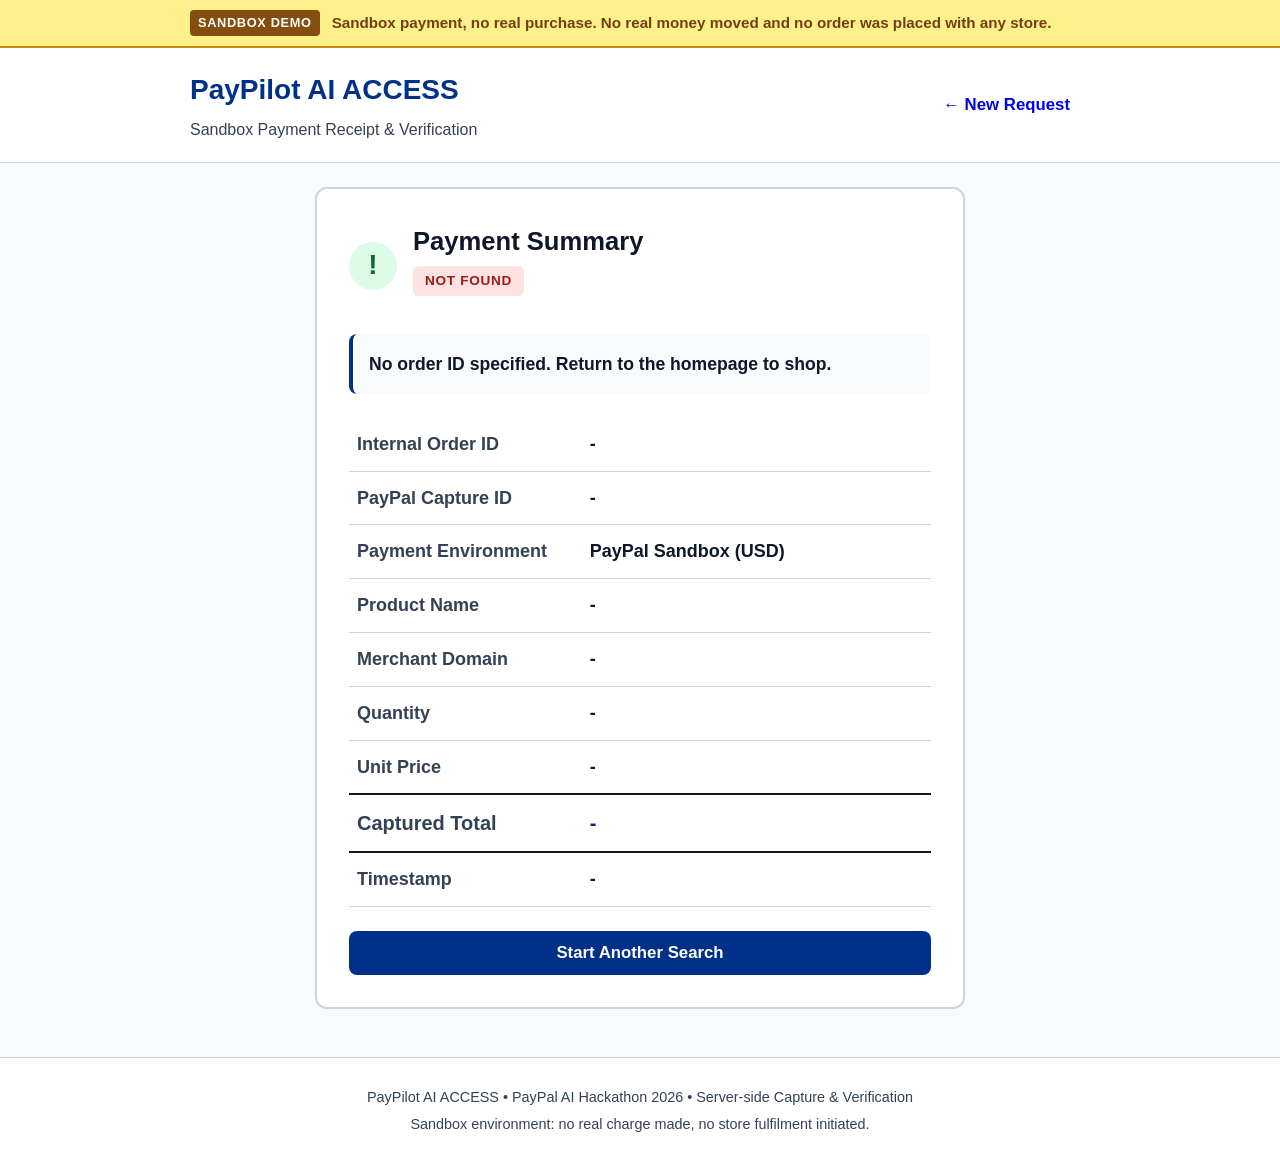
==== static/receipt.html @ 271fe2a2 "feat: implement accessible voice-first frontend and dynamic PayPal SDK configuration" ====
<!DOCTYPE html>
<html lang="en">
<head>
  <meta charset="UTF-8">
  <meta name="viewport" content="width=device-width, initial-scale=1.0">
  <title>Payment Receipt - PayPilot AI ACCESS</title>
  <link rel="stylesheet" href="styles.css">
</head>
<body>
  <a href="#main-content" class="skip-link">Skip to main content</a>

  <!-- Top Sandbox Environment Banner -->
  <aside id="sandbox-banner" class="sandbox-banner" role="region" aria-label="Environment notice">
    <div class="banner-inner">
      <span class="banner-badge">SANDBOX DEMO</span>
      <p class="banner-text">Sandbox payment, no real purchase. No real money moved and no order was placed with any store.</p>
    </div>
  </aside>

  <header class="app-header">
    <div class="header-container">
      <div class="brand">
        <h1 class="brand-title">PayPilot AI ACCESS</h1>
        <p class="brand-tagline">Sandbox Payment Receipt & Verification</p>
      </div>
      <div>
        <a href="/" class="control-btn nav-link-btn">← New Request</a>
      </div>
    </div>
  </header>

  <main id="main-content" tabindex="-1">
    <section class="receipt-section" aria-labelledby="receipt-heading">
      <div class="receipt-card">
        <div class="receipt-header">
          <div id="status-icon" class="receipt-status-icon" aria-hidden="true">✓</div>
          <div>
            <h2 id="receipt-heading" class="receipt-title">Payment Summary</h2>
            <p id="receipt-status-badge" class="status-badge status-verified">VERIFIED</p>
          </div>
        </div>

        <div id="receipt-message-box" class="receipt-message-box" role="status">
          <p id="receipt-message" class="receipt-message">Loading receipt...</p>
        </div>

        <div class="receipt-table-wrapper">
          <table class="receipt-table">
            <caption class="visually-hidden">Order and payment transaction details</caption>
            <tbody>
              <tr>
                <th scope="row">Internal Order ID</th>
                <td id="rcpt-order-id">-</td>
              </tr>
              <tr>
                <th scope="row">PayPal Capture ID</th>
                <td id="rcpt-capture-id">-</td>
              </tr>
              <tr>
                <th scope="row">Payment Environment</th>
                <td><span class="sandbox-tag">PayPal Sandbox (USD)</span></td>
              </tr>
              <tr>
                <th scope="row">Product Name</th>
                <td id="rcpt-title">-</td>
              </tr>
              <tr>
                <th scope="row">Merchant Domain</th>
                <td id="rcpt-merchant">-</td>
              </tr>
              <tr>
                <th scope="row">Quantity</th>
                <td id="rcpt-quantity">-</td>
              </tr>
              <tr>
                <th scope="row">Unit Price</th>
                <td id="rcpt-unit-price">-</td>
              </tr>
              <tr class="total-row">
                <th scope="row">Captured Total</th>
                <td id="rcpt-total" class="rcpt-total-val">-</td>
              </tr>
              <tr>
                <th scope="row">Timestamp</th>
                <td id="rcpt-timestamp">-</td>
              </tr>
            </tbody>
          </table>
        </div>

        <div id="retailer-link-box" class="retailer-link-box" hidden>
          <p class="retailer-note">Want to inspect the real item at the merchant?</p>
          <a id="rcpt-retailer-url" href="#" target="_blank" rel="noopener noreferrer" class="retailer-btn">
            <span>View on Retailer Website</span>
            <span aria-hidden="true"> ↗</span>
          </a>
        </div>

        <div class="receipt-actions">
          <a href="/" class="primary-btn receipt-back-btn">Start Another Search</a>
        </div>
      </div>
    </section>
  </main>

  <footer class="app-footer">
    <div class="footer-container">
      <p>PayPilot AI ACCESS &bull; PayPal AI Hackathon 2026 &bull; Server-side Capture & Verification</p>
      <p class="footer-disclaimer">Sandbox environment: no real charge made, no store fulfilment initiated.</p>
    </div>
  </footer>

  <script>
    // Receipt page loader: fetches GET /api/orders/{order_id} safely
    document.addEventListener("DOMContentLoaded", async () => {
      const params = new URLSearchParams(window.location.search);
      const orderId = params.get("order");

      const msgEl = document.getElementById("receipt-message");
      const badgeEl = document.getElementById("receipt-status-badge");
      const iconEl = document.getElementById("status-icon");

      if (!orderId) {
        msgEl.textContent = "No order ID specified. Return to the homepage to shop.";
        badgeEl.textContent = "NOT FOUND";
        badgeEl.className = "status-badge status-failed";
        iconEl.textContent = "!";
        return;
      }

      try {
        const res = await fetch("/api/orders/" + encodeURIComponent(orderId));
        if (!res.ok) {
          const err = await res.json().catch(() => ({}));
          const errMsg = err.error ? err.error.message : "Failed to load order.";
          msgEl.textContent = errMsg;
          badgeEl.textContent = "ERROR";
          badgeEl.className = "status-badge status-failed";
          iconEl.textContent = "!";
          return;
        }

        const data = await res.json();
        
        // Populate fields via textContent exclusively
        document.getElementById("rcpt-order-id").textContent = data.order_id || "-";
        document.getElementById("rcpt-capture-id").textContent = data.paypal_capture_id || "(Pending / None)";
        document.getElementById("rcpt-title").textContent = data.title || "-";
        document.getElementById("rcpt-merchant").textContent = data.merchant_domain || "-";
        document.getElementById("rcpt-quantity").textContent = String(data.quantity || 1);
        document.getElementById("rcpt-unit-price").textContent = "$" + (data.unit_price || "0.00") + " " + (data.currency || "USD");
        document.getElementById("rcpt-total").textContent = "$" + (data.total || "0.00") + " " + (data.currency || "USD");
        document.getElementById("rcpt-timestamp").textContent = data.captured_at ? new Date(data.captured_at).toLocaleString() : new Date().toLocaleString();

        msgEl.textContent = data.message || "Payment processed.";

        // Status badge styling
        if (data.status === "CAPTURED_VERIFIED") {
          badgeEl.textContent = "VERIFIED";
          badgeEl.className = "status-badge status-verified";
          iconEl.textContent = "✓";
        } else if (data.status === "PENDING") {
          badgeEl.textContent = "PENDING";
          badgeEl.className = "status-badge status-pending";
          iconEl.textContent = "⏳";
        } else if (data.status === "CANCELLED") {
          badgeEl.textContent = "CANCELLED";
          badgeEl.className = "status-badge status-cancelled";
          iconEl.textContent = "✕";
        } else {
          badgeEl.textContent = "FAILED";
          badgeEl.className = "status-badge status-failed";
          iconEl.textContent = "✕";
        }

        // Retailer link if available
        if (data.retailer_url) {
          const linkEl = document.getElementById("rcpt-retailer-url");
          linkEl.href = data.retailer_url;
          document.getElementById("retailer-link-box").hidden = false;
        }
      } catch (e) {
        msgEl.textContent = "Network error loading receipt. Please refresh or try again.";
        badgeEl.textContent = "ERROR";
        badgeEl.className = "status-badge status-failed";
        iconEl.textContent = "!";
      }
    });
  </script>
</body>
</html>
---- static/styles.css ----
/* ==========================================================================
   PayPilot AI ACCESS - Core Accessible Stylesheet
   Compliant with WCAG 2.1 AA (4.5:1 contrast, 44px targets, visible focus)
   ========================================================================== */

:root {
  /* High contrast color palette */
  --color-primary: #003087;      /* PayPal Blue - 10.5:1 on white */
  --color-primary-hover: #002266;
  --color-primary-active: #001640;
  --color-focus: #005ea6;        /* High visibility outline */
  
  --color-text-main: #0f172a;    /* Deep slate - 15.5:1 on white */
  --color-text-muted: #334155;   /* 7.5:1 on white */
  --color-bg-page: #f8fafc;
  --color-bg-card: #ffffff;
  --color-border: #cbd5e1;
  --color-border-hover: #94a3b8;

  /* State colors */
  --color-verified: #166534;    /* 6.8:1 on white */
  --color-verified-bg: #dcfce7;
  --color-pending: #854d0e;     /* 5.2:1 on white */
  --color-pending-bg: #fef9c3;
  --color-failed: #991b1b;      /* 7.1:1 on white */
  --color-failed-bg: #fee2e2;
  
  /* Touch & Typography scale */
  --target-size-min: 44px;
  --font-base: 1.125rem;        /* 18px readable default */
  --font-line-height: 1.6;
}

/* Accessibility: Visible Focus Indicators */
:focus-visible {
  outline: 3px solid var(--color-focus) !important;
  outline-offset: 3px !important;
}

/* Skip link (Accessible bypass block) */
.skip-link {
  position: absolute;
  top: -100px;
  left: 1rem;
  background: var(--color-primary);
  color: #ffffff;
  padding: 0.75rem 1.25rem;
  font-weight: 700;
  font-size: 1rem;
  z-index: 9999;
  border-radius: 4px;
  text-decoration: none;
  transition: top 0.2s ease;
}

.skip-link:focus {
  top: 1rem;
}

/* Visually Hidden Screen Reader utility */
.visually-hidden {
  position: absolute !important;
  width: 1px !important;
  height: 1px !important;
  padding: 0 !important;
  margin: -1px !important;
  overflow: hidden !important;
  clip: rect(0, 0, 0, 0) !important;
  white-space: nowrap !important;
  border: 0 !important;
}

/* Base Document Layout */
*, *::before, *::after {
  box-sizing: border-box;
}

body {
  margin: 0;
  font-family: -apple-system, BlinkMacSystemFont, "Segoe UI", Roboto, "Helvetica Neue", Arial, sans-serif;
  font-size: var(--font-base);
  line-height: var(--font-line-height);
  color: var(--color-text-main);
  background-color: var(--color-bg-page);
  min-height: 100vh;
  display: flex;
  flex-direction: column;
}

/* Top Sandbox Notice Banner */
.sandbox-banner {
  background-color: #fef08a;
  border-bottom: 2px solid #ca8a04;
  color: #713f12;
  padding: 0.6rem 1rem;
}

.banner-inner {
  max-width: 900px;
  margin: 0 auto;
  display: flex;
  align-items: center;
  gap: 0.75rem;
  flex-wrap: wrap;
}

.banner-badge {
  background-color: #854d0e;
  color: #ffffff;
  font-size: 0.8rem;
  font-weight: 800;
  padding: 0.2rem 0.5rem;
  border-radius: 4px;
  letter-spacing: 0.05em;
}

.banner-text {
  margin: 0;
  font-size: 0.95rem;
  font-weight: 600;
}

/* Application Header */
.app-header {
  background-color: var(--color-bg-card);
  border-bottom: 1px solid var(--color-border);
  padding: 1.25rem 1rem;
}

.header-container {
  max-width: 900px;
  margin: 0 auto;
  display: flex;
  justify-content: space-between;
  align-items: center;
  flex-wrap: wrap;
  gap: 1rem;
}

.brand-title {
  margin: 0;
  font-size: 1.75rem;
  color: var(--color-primary);
  font-weight: 800;
}

.brand-tagline {
  margin: 0.25rem 0 0 0;
  color: var(--color-text-muted);
  font-size: 1rem;
}

/* Main Content Area */
main {
  max-width: 900px;
  width: 100%;
  margin: 0 auto;
  padding: 1.5rem 1rem 3rem 1rem;
  flex: 1;
}

/* Agent Hero Dialogue Section */
.agent-hero {
  background-color: var(--color-bg-card);
  border: 2px solid var(--color-border);
  border-radius: 12px;
  padding: 1.5rem;
  display: flex;
  align-items: flex-start;
  gap: 1.25rem;
  margin-bottom: 2rem;
  box-shadow: 0 2px 4px rgba(0, 0, 0, 0.04);
}

.agent-avatar {
  position: relative;
  width: 52px;
  height: 52px;
  background-color: #e0f2fe;
  border-radius: 50%;
  display: flex;
  align-items: center;
  justify-content: center;
  flex-shrink: 0;
}

.avatar-icon {
  font-size: 1.75rem;
}

.agent-dialogue-box {
  flex: 1;
}

.agent-message {
  margin: 0;
  font-size: 1.3rem;
  font-weight: 600;
  color: var(--color-text-main);
  line-height: 1.4;
}

.agent-state-sub {
  margin: 0.35rem 0 0 0;
  font-size: 0.85rem;
  color: var(--color-text-muted);
  text-transform: uppercase;
  letter-spacing: 0.05em;
  font-weight: 700;
}

/* Search Form Section */
.search-form {
  background-color: var(--color-bg-card);
  border: 1px solid var(--color-border);
  border-radius: 12px;
  padding: 1.5rem;
  margin-bottom: 2rem;
}

.form-group {
  margin-bottom: 1rem;
}

.form-label {
  display: block;
  font-size: 1.15rem;
  font-weight: 700;
  margin-bottom: 0.3rem;
}

.form-hint {
  display: block;
  font-size: 0.95rem;
  color: var(--color-text-muted);
  margin-bottom: 0.75rem;
}

.input-with-actions {
  display: flex;
  gap: 0.5rem;
  flex-wrap: wrap;
}

.text-input {
  flex: 1;
  min-width: 250px;
  min-height: var(--target-size-min);
  padding: 0.75rem 1rem;
  font-size: 1.125rem;
  border: 2px solid var(--color-border);
  border-radius: 8px;
  background: #ffffff;
  color: var(--color-text-main);
}

.text-input:focus {
  border-color: var(--color-primary);
}

/* Touch targets >= 44px */
.mic-btn, .submit-btn, .primary-btn, .secondary-btn, .control-btn {
  min-height: var(--target-size-min);
  min-width: var(--target-size-min);
  font-size: 1.05rem;
  font-weight: 700;
  border-radius: 8px;
  cursor: pointer;
  display: inline-flex;
  align-items: center;
  justify-content: center;
  gap: 0.4rem;
  padding: 0.5rem 1.25rem;
  border: none;
  text-decoration: none;
}

.mic-btn {
  background-color: #f1f5f9;
  color: var(--color-text-main);
  border: 2px solid var(--color-border);
}

.mic-btn:hover {
  background-color: #e2e8f0;
}

.mic-btn.listening {
  background-color: #fee2e2;
  border-color: #ef4444;
  color: #991b1b;
  animation: pulse-ring 1.5s infinite;
}

.submit-btn, .primary-btn {
  background-color: var(--color-primary);
  color: #ffffff;
}

.submit-btn:hover, .primary-btn:hover {
  background-color: var(--color-primary-hover);
}

.secondary-btn {
  background-color: #f1f5f9;
  color: var(--color-text-main);
  border: 2px solid var(--color-border);
}

.secondary-btn:hover {
  background-color: #e2e8f0;
}

.form-row-budget {
  display: flex;
  align-items: center;
  gap: 0.75rem;
  margin-top: 1rem;
  flex-wrap: wrap;
}

.form-label-budget {
  font-weight: 600;
  font-size: 1rem;
}

.budget-input-wrapper {
  display: inline-flex;
  align-items: center;
  position: relative;
}

.currency-symbol {
  position: absolute;
  left: 0.75rem;
  font-weight: 700;
  color: var(--color-text-muted);
}

.budget-input {
  min-height: var(--target-size-min);
  padding: 0.5rem 0.75rem 0.5rem 1.75rem;
  border: 2px solid var(--color-border);
  border-radius: 6px;
  font-size: 1.05rem;
  width: 140px;
}

/* Products Grid */
.products-grid {
  display: grid;
  grid-template-columns: repeat(auto-fit, minmax(260px, 1fr));
  gap: 1.5rem;
  margin-top: 1rem;
}

.product-card {
  background-color: var(--color-bg-card);
  border: 2px solid var(--color-border);
  border-radius: 12px;
  padding: 1.25rem;
  display: flex;
  flex-direction: column;
  transition: border-color 0.2s ease;
}

.product-card:hover {
  border-color: var(--color-primary);
}

.product-img-wrapper {
  width: 100%;
  height: 180px;
  background-color: #f8fafc;
  border-radius: 8px;
  overflow: hidden;
  display: flex;
  align-items: center;
  justify-content: center;
  margin-bottom: 0.75rem;
}

.product-img {
  max-width: 100%;
  max-height: 100%;
  object-fit: contain;
}

.product-title {
  margin: 0 0 0.5rem 0;
  font-size: 1.15rem;
  font-weight: 700;
  line-height: 1.35;
}

.product-price-bar {
  display: flex;
  justify-content: space-between;
  align-items: baseline;
  margin-bottom: 0.75rem;
}

.product-price {
  font-size: 1.4rem;
  font-weight: 800;
  color: var(--color-primary);
}

.product-merchant {
  font-size: 0.9rem;
  color: var(--color-text-muted);
  font-weight: 600;
}

.reasons-box {
  background-color: #f8fafc;
  border-radius: 6px;
  padding: 0.75rem;
  margin-bottom: 1rem;
  flex: 1;
}

.reasons-title {
  margin: 0 0 0.35rem 0;
  font-size: 0.85rem;
  text-transform: uppercase;
  color: var(--color-text-muted);
  font-weight: 800;
}

.reasons-list {
  margin: 0;
  padding-left: 1.25rem;
  font-size: 0.95rem;
}

.reasons-list li {
  margin-bottom: 0.35rem;
}

.evidence-tag {
  display: block;
  font-size: 0.85rem;
  color: var(--color-text-muted);
  font-style: italic;
  margin-top: 0.15rem;
}

.meta-notice {
  font-size: 0.9rem;
  color: var(--color-text-muted);
  margin-top: 0.25rem;
}

/* Quote Section */
.quote-card {
  background-color: var(--color-bg-card);
  border: 3px solid var(--color-primary);
  border-radius: 12px;
  padding: 2rem;
  margin-top: 2rem;
}

.quote-header {
  display: flex;
  justify-content: space-between;
  align-items: center;
  flex-wrap: wrap;
  gap: 0.75rem;
  margin-bottom: 1.25rem;
}

.quote-badge {
  background-color: #e0f2fe;
  color: var(--color-primary);
  font-weight: 800;
  padding: 0.35rem 0.75rem;
  border-radius: 6px;
  font-size: 0.95rem;
}

.confirm-box {
  background-color: #eff6ff;
  border: 1px solid #bfdbfe;
  border-radius: 8px;
  padding: 1.25rem;
  margin-top: 1.5rem;
}

.confirm-text {
  font-size: 1.2rem;
  margin: 0 0 1rem 0;
  font-weight: 600;
}

.confirm-actions {
  display: flex;
  gap: 1rem;
  flex-wrap: wrap;
}

.paypal-container-wrapper {
  margin-top: 1.5rem;
  padding-top: 1.5rem;
  border-top: 1px dashed var(--color-border);
}

.paypal-intro {
  font-weight: 700;
  font-size: 1.1rem;
  margin-bottom: 1rem;
}

.paypal-button-container {
  min-height: 48px;
  max-width: 400px;
}

/* Receipt Styles */
.receipt-section {
  display: flex;
  justify-content: center;
}

.receipt-card {
  background-color: var(--color-bg-card);
  border: 2px solid var(--color-border);
  border-radius: 12px;
  padding: 2rem;
  max-width: 650px;
  width: 100%;
}

.receipt-header {
  display: flex;
  align-items: center;
  gap: 1rem;
  margin-bottom: 1.5rem;
}

.receipt-status-icon {
  width: 48px;
  height: 48px;
  border-radius: 50%;
  background-color: var(--color-verified-bg);
  color: var(--color-verified);
  display: flex;
  align-items: center;
  justify-content: center;
  font-size: 1.75rem;
  font-weight: 900;
}

.receipt-title {
  margin: 0;
  font-size: 1.6rem;
}

.status-badge {
  display: inline-block;
  padding: 0.25rem 0.75rem;
  border-radius: 6px;
  font-weight: 800;
  font-size: 0.85rem;
  letter-spacing: 0.05em;
  margin-top: 0.25rem;
}

.status-verified {
  background-color: var(--color-verified-bg);
  color: var(--color-verified);
}

.status-pending {
  background-color: var(--color-pending-bg);
  color: var(--color-pending);
}

.status-failed {
  background-color: var(--color-failed-bg);
  color: var(--color-failed);
}

.status-cancelled {
  background-color: #f1f5f9;
  color: var(--color-text-muted);
}

.receipt-message-box {
  background-color: #f8fafc;
  padding: 1rem;
  border-radius: 8px;
  border-left: 4px solid var(--color-primary);
  margin-bottom: 1.5rem;
}

.receipt-message {
  margin: 0;
  font-size: 1.1rem;
  font-weight: 600;
}

.receipt-table {
  width: 100%;
  border-collapse: collapse;
  margin-bottom: 1.5rem;
}

.receipt-table th, .receipt-table td {
  padding: 0.75rem 0.5rem;
  border-bottom: 1px solid var(--color-border);
  text-align: left;
}

.receipt-table th {
  font-weight: 600;
  color: var(--color-text-muted);
  width: 40%;
}

.receipt-table td {
  font-weight: 700;
}

.total-row th, .total-row td {
  border-top: 2px solid var(--color-text-main);
  border-bottom: 2px solid var(--color-text-main);
  font-size: 1.25rem;
}

.rcpt-total-val {
  color: var(--color-primary);
}

.retailer-btn {
  display: inline-flex;
  align-items: center;
  gap: 0.4rem;
  color: var(--color-primary);
  font-weight: 700;
  text-decoration: underline;
  min-height: var(--target-size-min);
  padding: 0.5rem 0;
}

.receipt-actions {
  margin-top: 1.5rem;
  text-align: center;
}

.receipt-back-btn {
  width: 100%;
}

/* Footer */
.app-footer {
  background-color: var(--color-bg-card);
  border-top: 1px solid var(--color-border);
  padding: 1.5rem 1rem;
  text-align: center;
  font-size: 0.9rem;
  color: var(--color-text-muted);
}

.app-footer p {
  margin: 0.25rem 0;
}

/* Reduced Motion Preference */
@media (prefers-reduced-motion: reduce) {
  *, *::before, *::after {
    animation-duration: 0.01ms !important;
    animation-iteration-count: 1 !important;
    transition-duration: 0.01ms !important;
  }
}

@keyframes pulse-ring {
  0% { box-shadow: 0 0 0 0 rgba(239, 68, 68, 0.6); }
  70% { box-shadow: 0 0 0 10px rgba(239, 68, 68, 0); }
  100% { box-shadow: 0 0 0 0 rgba(239, 68, 68, 0); }
}
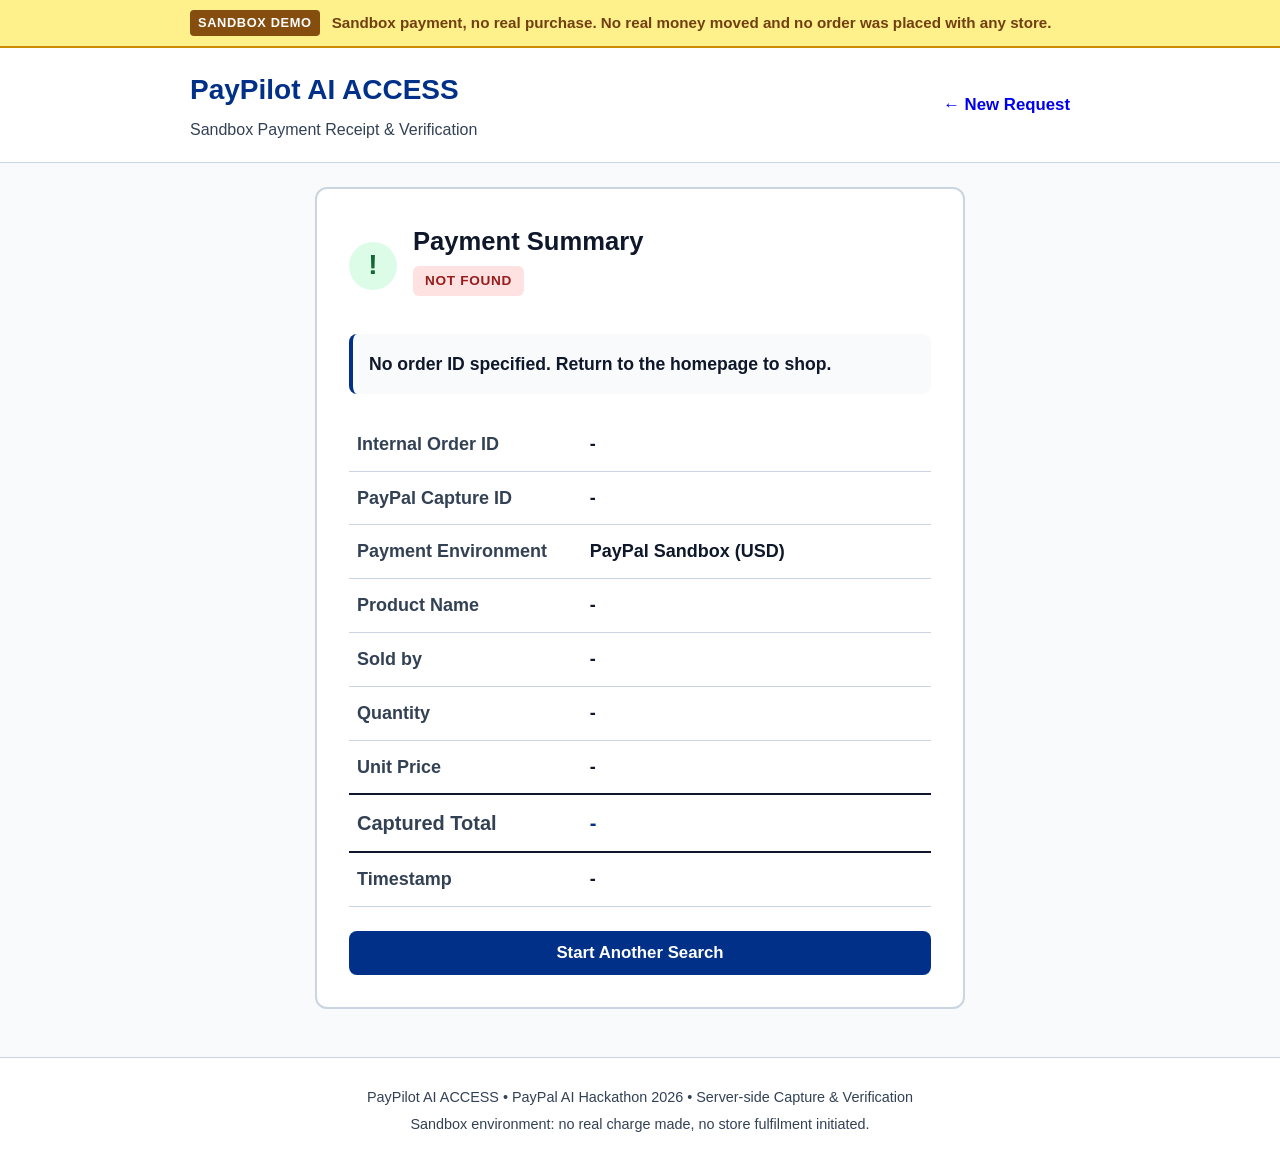
==== commit cbfcebc1: "feat(ui): add retailer clarity 'Sold by <retailer>' and Channel3 affiliate link note" ====
--- a/static/receipt.html
+++ b/static/receipt.html
@@ -65,7 +65,7 @@
                 <td id="rcpt-title">-</td>
               </tr>
               <tr>
-                <th scope="row">Merchant Domain</th>
+                <th scope="row">Sold by</th>
                 <td id="rcpt-merchant">-</td>
               </tr>
               <tr>
@@ -94,6 +94,7 @@
             <span>View on Retailer Website</span>
             <span aria-hidden="true"> ↗</span>
           </a>
+          <p class="channel3-note" style="margin-top: 0.5rem; font-size: 0.85rem; color: #555;">Note: Buy link opens the store through a Channel3 affiliate link.</p>
         </div>
 
         <div class="receipt-actions">
--- a/static/styles.css
+++ b/static/styles.css
@@ -412,6 +412,36 @@
   font-weight: 600;
 }
 
+.retailer-attribution {
+  margin: 0.25rem 0 0.75rem;
+  padding: 0.5rem 0.65rem;
+  background-color: #f1f5f9;
+  border-radius: 6px;
+  border: 1px solid var(--color-border);
+  font-size: 0.82rem;
+}
+
+.store-outbound-link {
+  display: inline-block;
+  color: var(--color-primary);
+  font-weight: 600;
+  text-decoration: underline;
+  margin-bottom: 0.2rem;
+}
+
+.store-outbound-link:hover,
+.store-outbound-link:focus {
+  color: #002c6c;
+  outline: 2px solid var(--color-focus);
+}
+
+.channel3-note {
+  font-size: 0.78rem;
+  color: var(--color-text-muted);
+  margin: 0;
+  line-height: 1.3;
+}
+
 .reasons-box {
   background-color: #f8fafc;
   border-radius: 6px;
